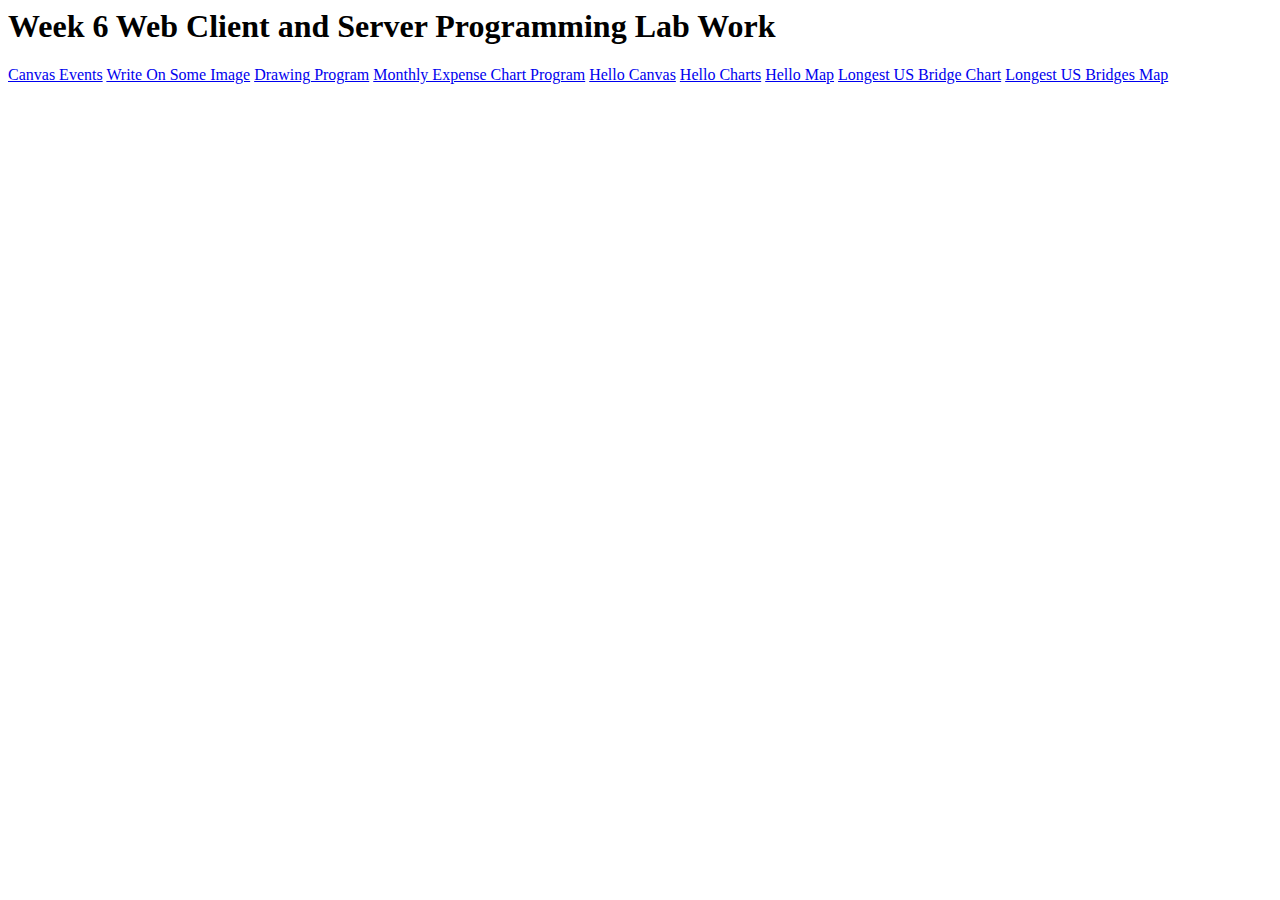
==== index.html @ 41e5bfd5 "Index" ====
<html>
    <body>
        <h1>Week 6 Web Client and Server Programming Lab Work</h1>

        <a href="https://johnnyvuanly.github.io/Web-Client-and-Server-Programming-Week-6/canvas_event">Canvas Events</a>
        <a href="https://johnnyvuanly.github.io/Web-Client-and-Server-Programming-Week-6/draw_word.html">Write On Some Image</a>
        <a href="https://johnnyvuanly.github.io/Web-Client-and-Server-Programming-Week-6/Drawing_Program.html">Drawing Program</a>
        <a href="https://johnnyvuanly.github.io/Web-Client-and-Server-Programming-Week-6/expense.html">Monthly Expense Chart Program</a>
        <a href="https://johnnyvuanly.github.io/Web-Client-and-Server-Programming-Week-6/hello_canvas.html">Hello Canvas</a>
        <a href="https://johnnyvuanly.github.io/Web-Client-and-Server-Programming-Week-6/hello_charts.html">Hello Charts</a>
        <a href="https://johnnyvuanly.github.io/Web-Client-and-Server-Programming-Week-6/hello_map.html">Hello Map</a>
        <a href="https://johnnyvuanly.github.io/Web-Client-and-Server-Programming-Week-6/Longest_US_Bridge_Chart.html">Longest US Bridge Chart</a>
        <a href="https://johnnyvuanly.github.io/Web-Client-and-Server-Programming-Week-6/Longest_US_Bridges_Map.html">Longest US Bridges Map</a>
    </body>
</html>
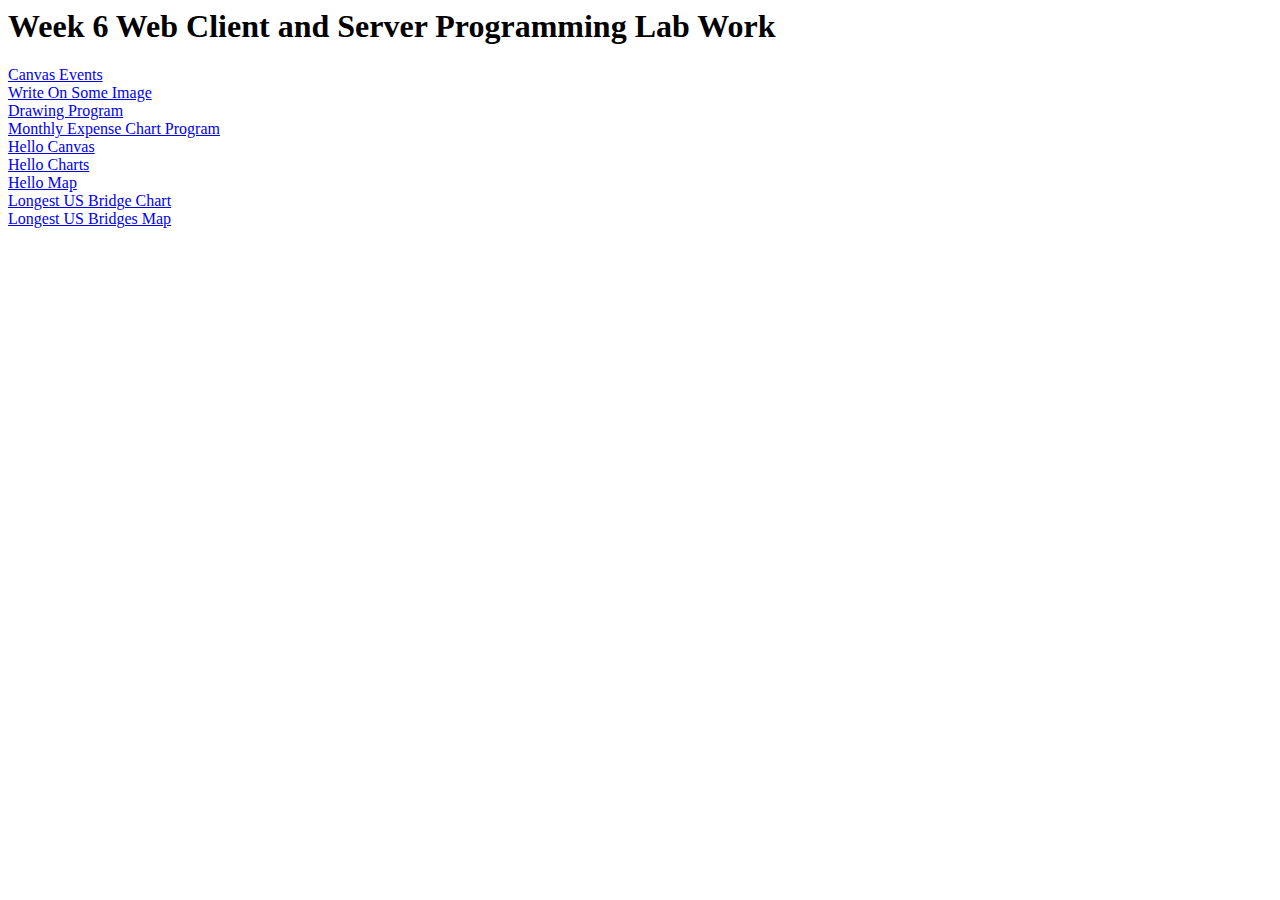
==== commit f6fca195: "Index test 2" ====
--- a/index.html
+++ b/index.html
@@ -3,13 +3,14 @@
         <h1>Week 6 Web Client and Server Programming Lab Work</h1>
 
         <a href="https://johnnyvuanly.github.io/Web-Client-and-Server-Programming-Week-6/canvas_event">Canvas Events</a>
-        <a href="https://johnnyvuanly.github.io/Web-Client-and-Server-Programming-Week-6/draw_word.html">Write On Some Image</a>
-        <a href="https://johnnyvuanly.github.io/Web-Client-and-Server-Programming-Week-6/Drawing_Program.html">Drawing Program</a>
-        <a href="https://johnnyvuanly.github.io/Web-Client-and-Server-Programming-Week-6/expense.html">Monthly Expense Chart Program</a>
-        <a href="https://johnnyvuanly.github.io/Web-Client-and-Server-Programming-Week-6/hello_canvas.html">Hello Canvas</a>
-        <a href="https://johnnyvuanly.github.io/Web-Client-and-Server-Programming-Week-6/hello_charts.html">Hello Charts</a>
-        <a href="https://johnnyvuanly.github.io/Web-Client-and-Server-Programming-Week-6/hello_map.html">Hello Map</a>
-        <a href="https://johnnyvuanly.github.io/Web-Client-and-Server-Programming-Week-6/Longest_US_Bridge_Chart.html">Longest US Bridge Chart</a>
-        <a href="https://johnnyvuanly.github.io/Web-Client-and-Server-Programming-Week-6/Longest_US_Bridges_Map.html">Longest US Bridges Map</a>
+        <br><a href="https://johnnyvuanly.github.io/Web-Client-and-Server-Programming-Week-6/draw_word.html">Write On Some Image</a>
+        <br><a href="https://johnnyvuanly.github.io/Web-Client-and-Server-Programming-Week-6/Drawing_Program.html">Drawing Program</a>
+        <br><a href="https://johnnyvuanly.github.io/Web-Client-and-Server-Programming-Week-6/expense.html">Monthly Expense Chart Program</a>
+        <br><a href="https://johnnyvuanly.github.io/Web-Client-and-Server-Programming-Week-6/hello_canvas.html">Hello Canvas</a>
+        <br><a href="https://johnnyvuanly.github.io/Web-Client-and-Server-Programming-Week-6/hello_charts.html">Hello Charts</a>
+        <br><a href="https://johnnyvuanly.github.io/Web-Client-and-Server-Programming-Week-6/hello_map.html">Hello Map</a>
+        <br><a href="https://johnnyvuanly.github.io/Web-Client-and-Server-Programming-Week-6/Longest_US_Bridge_Chart.html">Longest US Bridge Chart</a>
+        <br><a href="https://johnnyvuanly.github.io/Web-Client-and-Server-Programming-Week-6/Longest_US_Bridges_Map.html">Longest US Bridges Map</a>
+        
     </body>
 </html>